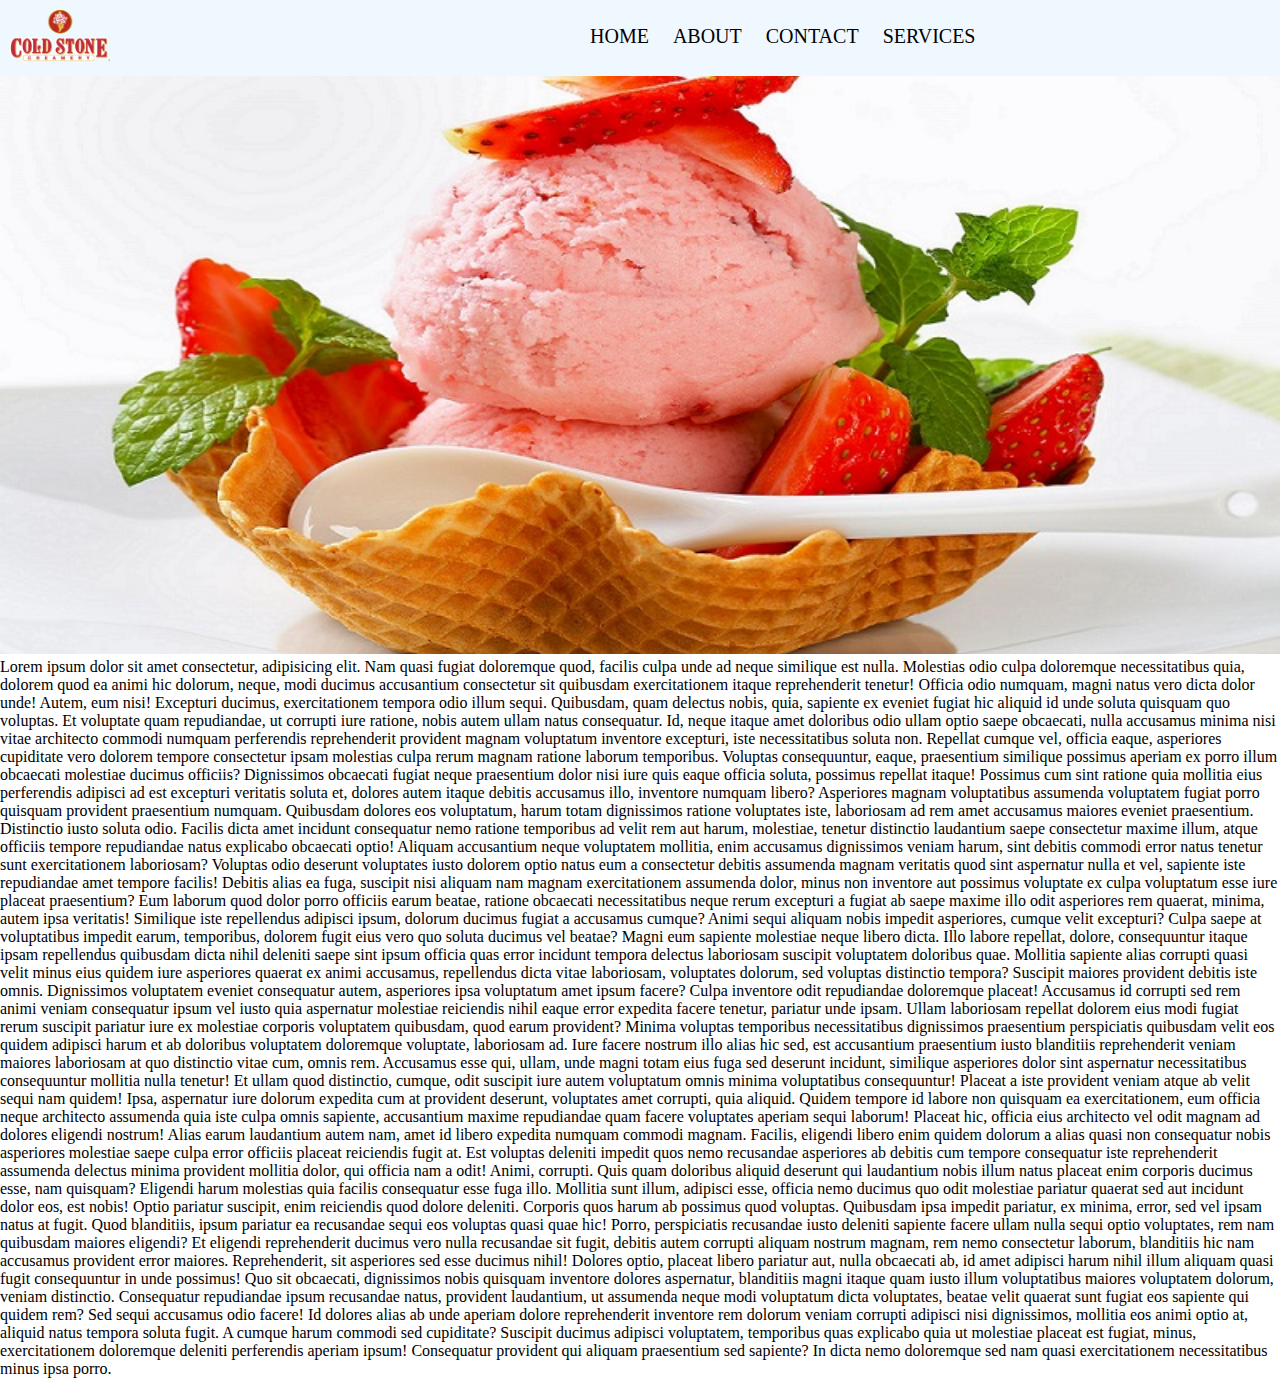
==== IceCreamParlour/index.html @ 4f8ecf3a "4 dec" ====
<!DOCTYPE html>
<html lang="en">

<head>
    <meta charset="UTF-8">
    <meta name="viewport" content="width=device-width, initial-scale=1.0">
    <title>Ice Cream Parlour</title>
    <link rel="stylesheet" href="./style.css">
</head>

<body>

    <!-- -------------------NAVBAR------------------- -->


    <!-- <style>
        .con {
            position: relative;
            background-color: aqua;
            width: 400px;
            height: 500px;
        }

        h1 {
            position: fixed;
            bottom: 0;
            right: 0;
        }
    </style>
    <div class="con">
        <h1>Back to top</h1>
    </div> -->

    <style>
        nav{
            position: fixed;
            top: 1  ;
            width: 100%;
        }
    </style>
    <nav>
        <div class="logo">
            <img src="./images/logo.png" alt="">
        </div>

        <div class="nav-links">
            <ul>
                <li>HOME</li>
                <li>ABOUT</li>
                <li>CONTACT</li>
                <li>SERVICES</li>
            </ul>
        </div>
    </nav>

    <!-- -------------------BAnner Image------------------- -->
    <div class="banner-img">
        <img src="./images/ice-cream1.jpg" alt="">
        <p>Lorem ipsum dolor sit amet consectetur, adipisicing elit. Nam quasi fugiat doloremque quod, facilis culpa unde ad neque similique est nulla. Molestias odio culpa doloremque necessitatibus quia, dolorem quod ea animi hic dolorum, neque, modi ducimus accusantium consectetur sit quibusdam exercitationem itaque reprehenderit tenetur! Officia odio numquam, magni natus vero dicta dolor unde! Autem, eum nisi! Excepturi ducimus, exercitationem tempora odio illum sequi. Quibusdam, quam delectus nobis, quia, sapiente ex eveniet fugiat hic aliquid id unde soluta quisquam quo voluptas. Et voluptate quam repudiandae, ut corrupti iure ratione, nobis autem ullam natus consequatur. Id, neque itaque amet doloribus odio ullam optio saepe obcaecati, nulla accusamus minima nisi vitae architecto commodi numquam perferendis reprehenderit provident magnam voluptatum inventore excepturi, iste necessitatibus soluta non. Repellat cumque vel, officia eaque, asperiores cupiditate vero dolorem tempore consectetur ipsam molestias culpa rerum magnam ratione laborum temporibus. Voluptas consequuntur, eaque, praesentium similique possimus aperiam ex porro illum obcaecati molestiae ducimus officiis? Dignissimos obcaecati fugiat neque praesentium dolor nisi iure quis eaque officia soluta, possimus repellat itaque! Possimus cum sint ratione quia mollitia eius perferendis adipisci ad est excepturi veritatis soluta et, dolores autem itaque debitis accusamus illo, inventore numquam libero? Asperiores magnam voluptatibus assumenda voluptatem fugiat porro quisquam provident praesentium numquam. Quibusdam dolores eos voluptatum, harum totam dignissimos ratione voluptates iste, laboriosam ad rem amet accusamus maiores eveniet praesentium. Distinctio iusto soluta odio. Facilis dicta amet incidunt consequatur nemo ratione temporibus ad velit rem aut harum, molestiae, tenetur distinctio laudantium saepe consectetur maxime illum, atque officiis tempore repudiandae natus explicabo obcaecati optio! Aliquam accusantium neque voluptatem mollitia, enim accusamus dignissimos veniam harum, sint debitis commodi error natus tenetur sunt exercitationem laboriosam? Voluptas odio deserunt voluptates iusto dolorem optio natus eum a consectetur debitis assumenda magnam veritatis quod sint aspernatur nulla et vel, sapiente iste repudiandae amet tempore facilis! Debitis alias ea fuga, suscipit nisi aliquam nam magnam exercitationem assumenda dolor, minus non inventore aut possimus voluptate ex culpa voluptatum esse iure placeat praesentium? Eum laborum quod dolor porro officiis earum beatae, ratione obcaecati necessitatibus neque rerum excepturi a fugiat ab saepe maxime illo odit asperiores rem quaerat, minima, autem ipsa veritatis! Similique iste repellendus adipisci ipsum, dolorum ducimus fugiat a accusamus cumque? Animi sequi aliquam nobis impedit asperiores, cumque velit excepturi? Culpa saepe at voluptatibus impedit earum, temporibus, dolorem fugit eius vero quo soluta ducimus vel beatae? Magni eum sapiente molestiae neque libero dicta. Illo labore repellat, dolore, consequuntur itaque ipsam repellendus quibusdam dicta nihil deleniti saepe sint ipsum officia quas error incidunt tempora delectus laboriosam suscipit voluptatem doloribus quae. Mollitia sapiente alias corrupti quasi velit minus eius quidem iure asperiores quaerat ex animi accusamus, repellendus dicta vitae laboriosam, voluptates dolorum, sed voluptas distinctio tempora? Suscipit maiores provident debitis iste omnis. Dignissimos voluptatem eveniet consequatur autem, asperiores ipsa voluptatum amet ipsum facere? Culpa inventore odit repudiandae doloremque placeat! Accusamus id corrupti sed rem animi veniam consequatur ipsum vel iusto quia aspernatur molestiae reiciendis nihil eaque error expedita facere tenetur, pariatur unde ipsam. Ullam laboriosam repellat dolorem eius modi fugiat rerum suscipit pariatur iure ex molestiae corporis voluptatem quibusdam, quod earum provident? Minima voluptas temporibus necessitatibus dignissimos praesentium perspiciatis quibusdam velit eos quidem adipisci harum et ab doloribus voluptatem doloremque voluptate, laboriosam ad. Iure facere nostrum illo alias hic sed, est accusantium praesentium iusto blanditiis reprehenderit veniam maiores laboriosam at quo distinctio vitae cum, omnis rem. Accusamus esse qui, ullam, unde magni totam eius fuga sed deserunt incidunt, similique asperiores dolor sint aspernatur necessitatibus consequuntur mollitia nulla tenetur! Et ullam quod distinctio, cumque, odit suscipit iure autem voluptatum omnis minima voluptatibus consequuntur! Placeat a iste provident veniam atque ab velit sequi nam quidem! Ipsa, aspernatur iure dolorum expedita cum at provident deserunt, voluptates amet corrupti, quia aliquid. Quidem tempore id labore non quisquam ea exercitationem, eum officia neque architecto assumenda quia iste culpa omnis sapiente, accusantium maxime repudiandae quam facere voluptates aperiam sequi laborum! Placeat hic, officia eius architecto vel odit magnam ad dolores eligendi nostrum! Alias earum laudantium autem nam, amet id libero expedita numquam commodi magnam. Facilis, eligendi libero enim quidem dolorum a alias quasi non consequatur nobis asperiores molestiae saepe culpa error officiis placeat reiciendis fugit at. Est voluptas deleniti impedit quos nemo recusandae asperiores ab debitis cum tempore consequatur iste reprehenderit assumenda delectus minima provident mollitia dolor, qui officia nam a odit! Animi, corrupti. Quis quam doloribus aliquid deserunt qui laudantium nobis illum natus placeat enim corporis ducimus esse, nam quisquam? Eligendi harum molestias quia facilis consequatur esse fuga illo. Mollitia sunt illum, adipisci esse, officia nemo ducimus quo odit molestiae pariatur quaerat sed aut incidunt dolor eos, est nobis! Optio pariatur suscipit, enim reiciendis quod dolore deleniti. Corporis quos harum ab possimus quod voluptas. Quibusdam ipsa impedit pariatur, ex minima, error, sed vel ipsam natus at fugit. Quod blanditiis, ipsum pariatur ea recusandae sequi eos voluptas quasi quae hic! Porro, perspiciatis recusandae iusto deleniti sapiente facere ullam nulla sequi optio voluptates, rem nam quibusdam maiores eligendi? Et eligendi reprehenderit ducimus vero nulla recusandae sit fugit, debitis autem corrupti aliquam nostrum magnam, rem nemo consectetur laborum, blanditiis hic nam accusamus provident error maiores. Reprehenderit, sit asperiores sed esse ducimus nihil! Dolores optio, placeat libero pariatur aut, nulla obcaecati ab, id amet adipisci harum nihil illum aliquam quasi fugit consequuntur in unde possimus! Quo sit obcaecati, dignissimos nobis quisquam inventore dolores aspernatur, blanditiis magni itaque quam iusto illum voluptatibus maiores voluptatem dolorum, veniam distinctio. Consequatur repudiandae ipsum recusandae natus, provident laudantium, ut assumenda neque modi voluptatum dicta voluptates, beatae velit quaerat sunt fugiat eos sapiente qui quidem rem? Sed sequi accusamus odio facere! Id dolores alias ab unde aperiam dolore reprehenderit inventore rem dolorum veniam corrupti adipisci nisi dignissimos, mollitia eos animi optio at, aliquid natus tempora soluta fugit. A cumque harum commodi sed cupiditate? Suscipit ducimus adipisci voluptatem, temporibus quas explicabo quia ut molestiae placeat est fugiat, minus, exercitationem doloremque deleniti perferendis aperiam ipsum! Consequatur provident qui aliquam praesentium sed sapiente? In dicta nemo doloremque sed nam quasi exercitationem necessitatibus minus ipsa porro.</p>
    </div>


    <!-- -------------------Intro ------------------- -->

    <!-- <div class="section-2">
        <h2>NEW PRODUCTS</h2>
        <h1>Lorem ipsum dolor sit amet.</h1>
        <p>Lorem ipsum dolor, sit amet consectetur adipisicing elit. Voluptas ullam quasi quo ad nostrum optio similique
            expedita
            fuga!</p> -->


    <!-- <img src="./images/yogurt-icecream.png" alt="">     -->
    <!-- </div> 

</body>

</html>
---- IceCreamParlour/style.css ----
*{
    box-sizing: border-box;
    margin: 0px;
}

ul{
    list-style: none;
    display: inline;
    position: relative;
    top: 15px;
    left: 430px;
}
li{
    display: inline;
    margin: 0px 10px;
    font-size: 20px;

}

nav{
    display: flex;
    padding: 10px;
    background-color: aliceblue;
}
nav img{
    width: 100px;
    display: inline;
}

.banner-img img{
    min-width: 400px;
    width: 100%;
}


.section-2{
    margin: 0px;
    padding: 30px;
    background-color: aliceblue;

}
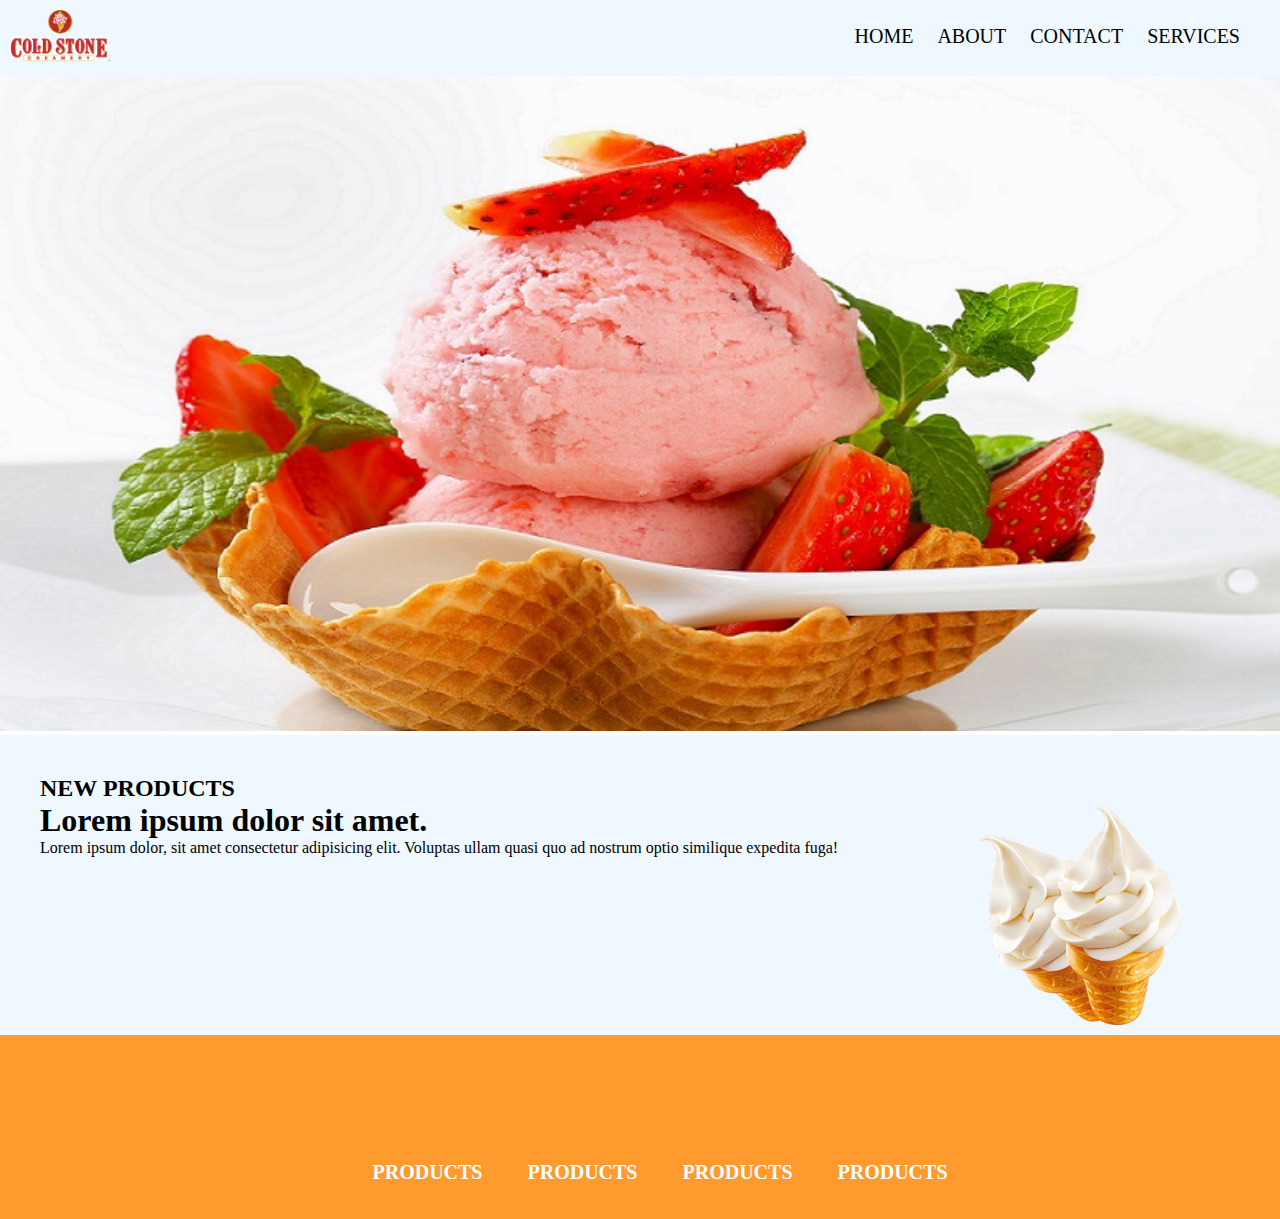
==== commit 60d23ef2: "ice cream parlour" ====
--- a/IceCreamParlour/index.html
+++ b/IceCreamParlour/index.html
@@ -6,6 +6,9 @@
     <meta name="viewport" content="width=device-width, initial-scale=1.0">
     <title>Ice Cream Parlour</title>
     <link rel="stylesheet" href="./style.css">
+    <link rel="stylesheet" href="https://cdnjs.cloudflare.com/ajax/libs/font-awesome/6.5.1/css/all.min.css"
+        integrity="sha512-DTOQO9RWCH3ppGqcWaEA1BIZOC6xxalwEsw9c2QQeAIftl+Vegovlnee1c9QX4TctnWMn13TZye+giMm8e2LwA=="
+        crossorigin="anonymous" referrerpolicy="no-referrer" />
 </head>
 
 <body>
@@ -31,13 +34,7 @@
         <h1>Back to top</h1>
     </div> -->
 
-    <style>
-        nav{
-            position: fixed;
-            top: 1  ;
-            width: 100%;
-        }
-    </style>
+
     <nav>
         <div class="logo">
             <img src="./images/logo.png" alt="">
@@ -56,23 +53,74 @@
     <!-- -------------------BAnner Image------------------- -->
     <div class="banner-img">
         <img src="./images/ice-cream1.jpg" alt="">
-        <p>Lorem ipsum dolor sit amet consectetur, adipisicing elit. Nam quasi fugiat doloremque quod, facilis culpa unde ad neque similique est nulla. Molestias odio culpa doloremque necessitatibus quia, dolorem quod ea animi hic dolorum, neque, modi ducimus accusantium consectetur sit quibusdam exercitationem itaque reprehenderit tenetur! Officia odio numquam, magni natus vero dicta dolor unde! Autem, eum nisi! Excepturi ducimus, exercitationem tempora odio illum sequi. Quibusdam, quam delectus nobis, quia, sapiente ex eveniet fugiat hic aliquid id unde soluta quisquam quo voluptas. Et voluptate quam repudiandae, ut corrupti iure ratione, nobis autem ullam natus consequatur. Id, neque itaque amet doloribus odio ullam optio saepe obcaecati, nulla accusamus minima nisi vitae architecto commodi numquam perferendis reprehenderit provident magnam voluptatum inventore excepturi, iste necessitatibus soluta non. Repellat cumque vel, officia eaque, asperiores cupiditate vero dolorem tempore consectetur ipsam molestias culpa rerum magnam ratione laborum temporibus. Voluptas consequuntur, eaque, praesentium similique possimus aperiam ex porro illum obcaecati molestiae ducimus officiis? Dignissimos obcaecati fugiat neque praesentium dolor nisi iure quis eaque officia soluta, possimus repellat itaque! Possimus cum sint ratione quia mollitia eius perferendis adipisci ad est excepturi veritatis soluta et, dolores autem itaque debitis accusamus illo, inventore numquam libero? Asperiores magnam voluptatibus assumenda voluptatem fugiat porro quisquam provident praesentium numquam. Quibusdam dolores eos voluptatum, harum totam dignissimos ratione voluptates iste, laboriosam ad rem amet accusamus maiores eveniet praesentium. Distinctio iusto soluta odio. Facilis dicta amet incidunt consequatur nemo ratione temporibus ad velit rem aut harum, molestiae, tenetur distinctio laudantium saepe consectetur maxime illum, atque officiis tempore repudiandae natus explicabo obcaecati optio! Aliquam accusantium neque voluptatem mollitia, enim accusamus dignissimos veniam harum, sint debitis commodi error natus tenetur sunt exercitationem laboriosam? Voluptas odio deserunt voluptates iusto dolorem optio natus eum a consectetur debitis assumenda magnam veritatis quod sint aspernatur nulla et vel, sapiente iste repudiandae amet tempore facilis! Debitis alias ea fuga, suscipit nisi aliquam nam magnam exercitationem assumenda dolor, minus non inventore aut possimus voluptate ex culpa voluptatum esse iure placeat praesentium? Eum laborum quod dolor porro officiis earum beatae, ratione obcaecati necessitatibus neque rerum excepturi a fugiat ab saepe maxime illo odit asperiores rem quaerat, minima, autem ipsa veritatis! Similique iste repellendus adipisci ipsum, dolorum ducimus fugiat a accusamus cumque? Animi sequi aliquam nobis impedit asperiores, cumque velit excepturi? Culpa saepe at voluptatibus impedit earum, temporibus, dolorem fugit eius vero quo soluta ducimus vel beatae? Magni eum sapiente molestiae neque libero dicta. Illo labore repellat, dolore, consequuntur itaque ipsam repellendus quibusdam dicta nihil deleniti saepe sint ipsum officia quas error incidunt tempora delectus laboriosam suscipit voluptatem doloribus quae. Mollitia sapiente alias corrupti quasi velit minus eius quidem iure asperiores quaerat ex animi accusamus, repellendus dicta vitae laboriosam, voluptates dolorum, sed voluptas distinctio tempora? Suscipit maiores provident debitis iste omnis. Dignissimos voluptatem eveniet consequatur autem, asperiores ipsa voluptatum amet ipsum facere? Culpa inventore odit repudiandae doloremque placeat! Accusamus id corrupti sed rem animi veniam consequatur ipsum vel iusto quia aspernatur molestiae reiciendis nihil eaque error expedita facere tenetur, pariatur unde ipsam. Ullam laboriosam repellat dolorem eius modi fugiat rerum suscipit pariatur iure ex molestiae corporis voluptatem quibusdam, quod earum provident? Minima voluptas temporibus necessitatibus dignissimos praesentium perspiciatis quibusdam velit eos quidem adipisci harum et ab doloribus voluptatem doloremque voluptate, laboriosam ad. Iure facere nostrum illo alias hic sed, est accusantium praesentium iusto blanditiis reprehenderit veniam maiores laboriosam at quo distinctio vitae cum, omnis rem. Accusamus esse qui, ullam, unde magni totam eius fuga sed deserunt incidunt, similique asperiores dolor sint aspernatur necessitatibus consequuntur mollitia nulla tenetur! Et ullam quod distinctio, cumque, odit suscipit iure autem voluptatum omnis minima voluptatibus consequuntur! Placeat a iste provident veniam atque ab velit sequi nam quidem! Ipsa, aspernatur iure dolorum expedita cum at provident deserunt, voluptates amet corrupti, quia aliquid. Quidem tempore id labore non quisquam ea exercitationem, eum officia neque architecto assumenda quia iste culpa omnis sapiente, accusantium maxime repudiandae quam facere voluptates aperiam sequi laborum! Placeat hic, officia eius architecto vel odit magnam ad dolores eligendi nostrum! Alias earum laudantium autem nam, amet id libero expedita numquam commodi magnam. Facilis, eligendi libero enim quidem dolorum a alias quasi non consequatur nobis asperiores molestiae saepe culpa error officiis placeat reiciendis fugit at. Est voluptas deleniti impedit quos nemo recusandae asperiores ab debitis cum tempore consequatur iste reprehenderit assumenda delectus minima provident mollitia dolor, qui officia nam a odit! Animi, corrupti. Quis quam doloribus aliquid deserunt qui laudantium nobis illum natus placeat enim corporis ducimus esse, nam quisquam? Eligendi harum molestias quia facilis consequatur esse fuga illo. Mollitia sunt illum, adipisci esse, officia nemo ducimus quo odit molestiae pariatur quaerat sed aut incidunt dolor eos, est nobis! Optio pariatur suscipit, enim reiciendis quod dolore deleniti. Corporis quos harum ab possimus quod voluptas. Quibusdam ipsa impedit pariatur, ex minima, error, sed vel ipsam natus at fugit. Quod blanditiis, ipsum pariatur ea recusandae sequi eos voluptas quasi quae hic! Porro, perspiciatis recusandae iusto deleniti sapiente facere ullam nulla sequi optio voluptates, rem nam quibusdam maiores eligendi? Et eligendi reprehenderit ducimus vero nulla recusandae sit fugit, debitis autem corrupti aliquam nostrum magnam, rem nemo consectetur laborum, blanditiis hic nam accusamus provident error maiores. Reprehenderit, sit asperiores sed esse ducimus nihil! Dolores optio, placeat libero pariatur aut, nulla obcaecati ab, id amet adipisci harum nihil illum aliquam quasi fugit consequuntur in unde possimus! Quo sit obcaecati, dignissimos nobis quisquam inventore dolores aspernatur, blanditiis magni itaque quam iusto illum voluptatibus maiores voluptatem dolorum, veniam distinctio. Consequatur repudiandae ipsum recusandae natus, provident laudantium, ut assumenda neque modi voluptatum dicta voluptates, beatae velit quaerat sunt fugiat eos sapiente qui quidem rem? Sed sequi accusamus odio facere! Id dolores alias ab unde aperiam dolore reprehenderit inventore rem dolorum veniam corrupti adipisci nisi dignissimos, mollitia eos animi optio at, aliquid natus tempora soluta fugit. A cumque harum commodi sed cupiditate? Suscipit ducimus adipisci voluptatem, temporibus quas explicabo quia ut molestiae placeat est fugiat, minus, exercitationem doloremque deleniti perferendis aperiam ipsum! Consequatur provident qui aliquam praesentium sed sapiente? In dicta nemo doloremque sed nam quasi exercitationem necessitatibus minus ipsa porro.</p>
+        <!-- <p>Lorem ipsum dolor sit amet consectetur, adipisicing elit. Nam quasi fugiat doloremque quod, facilis culpa unde ad neque similique est nulla. Molestias odio culpa doloremque necessitatibus quia, dolorem quod ea animi hic dolorum, neque, modi ducimus accusantium consectetur sit quibusdam exercitationem itaque reprehenderit tenetur! Officia odio numquam, magni natus vero dicta dolor unde! Autem, eum nisi! Excepturi ducimus, exercitationem tempora odio illum sequi. Quibusdam, quam delectus nobis, quia, sapiente ex eveniet fugiat hic aliquid id unde soluta quisquam quo voluptas. Et voluptate quam repudiandae, ut corrupti iure ratione, nobis autem ullam natus consequatur. Id, neque itaque amet doloribus odio ullam optio saepe obcaecati, nulla accusamus minima nisi vitae architecto commodi numquam perferendis reprehenderit provident magnam voluptatum inventore excepturi, iste necessitatibus soluta non. Repellat cumque vel, officia eaque, asperiores cupiditate vero dolorem tempore consectetur ipsam molestias culpa rerum magnam ratione laborum temporibus. Voluptas consequuntur, eaque, praesentium similique possimus aperiam ex porro illum obcaecati molestiae ducimus officiis? Dignissimos obcaecati fugiat neque praesentium dolor nisi iure quis eaque officia soluta, possimus repellat itaque! Possimus cum sint ratione quia mollitia eius perferendis adipisci ad est excepturi veritatis soluta et, dolores autem itaque debitis accusamus illo, inventore numquam libero? Asperiores magnam voluptatibus assumenda voluptatem fugiat porro quisquam provident praesentium numquam. Quibusdam dolores eos voluptatum, harum totam dignissimos ratione voluptates iste, laboriosam ad rem amet accusamus maiores eveniet praesentium. Distinctio iusto soluta odio. Facilis dicta amet incidunt consequatur nemo ratione temporibus ad velit rem aut harum, molestiae, tenetur distinctio laudantium saepe consectetur maxime illum, atque officiis tempore repudiandae natus explicabo obcaecati optio! Aliquam accusantium neque voluptatem mollitia, enim accusamus dignissimos veniam harum, sint debitis commodi error natus tenetur sunt exercitationem laboriosam? Voluptas odio deserunt voluptates iusto dolorem optio natus eum a consectetur debitis assumenda magnam veritatis quod sint aspernatur nulla et vel, sapiente iste repudiandae amet tempore facilis! Debitis alias ea fuga, suscipit nisi aliquam nam magnam exercitationem assumenda dolor, minus non inventore aut possimus voluptate ex culpa voluptatum esse iure placeat praesentium? Eum laborum quod dolor porro officiis earum beatae, ratione obcaecati necessitatibus neque rerum excepturi a fugiat ab saepe maxime illo odit asperiores rem quaerat, minima, autem ipsa veritatis! Similique iste repellendus adipisci ipsum, dolorum ducimus fugiat a accusamus cumque? Animi sequi aliquam nobis impedit asperiores, cumque velit excepturi? Culpa saepe at voluptatibus impedit earum, temporibus, dolorem fugit eius vero quo soluta ducimus vel beatae? Magni eum sapiente molestiae neque libero dicta. Illo labore repellat, dolore, consequuntur itaque ipsam repellendus quibusdam dicta nihil deleniti saepe sint ipsum officia quas error incidunt tempora delectus laboriosam suscipit voluptatem doloribus quae. Mollitia sapiente alias corrupti quasi velit minus eius quidem iure asperiores quaerat ex animi accusamus, repellendus dicta vitae laboriosam, voluptates dolorum, sed voluptas distinctio tempora? Suscipit maiores provident debitis iste omnis. Dignissimos voluptatem eveniet consequatur autem, asperiores ipsa voluptatum amet ipsum facere? Culpa inventore odit repudiandae doloremque placeat! Accusamus id corrupti sed rem animi veniam consequatur ipsum vel iusto quia aspernatur molestiae reiciendis nihil eaque error expedita facere tenetur, pariatur unde ipsam. Ullam laboriosam repellat dolorem eius modi fugiat rerum suscipit pariatur iure ex molestiae corporis voluptatem quibusdam, quod earum provident? Minima voluptas temporibus necessitatibus dignissimos praesentium perspiciatis quibusdam velit eos quidem adipisci harum et ab doloribus voluptatem doloremque voluptate, laboriosam ad. Iure facere nostrum illo alias hic sed, est accusantium praesentium iusto blanditiis reprehenderit veniam maiores laboriosam at quo distinctio vitae cum, omnis rem. Accusamus esse qui, ullam, unde magni totam eius fuga sed deserunt incidunt, similique asperiores dolor sint aspernatur necessitatibus consequuntur mollitia nulla tenetur! Et ullam quod distinctio, cumque, odit suscipit iure autem voluptatum omnis minima voluptatibus consequuntur! Placeat a iste provident veniam atque ab velit sequi nam quidem! Ipsa, aspernatur iure dolorum expedita cum at provident deserunt, voluptates amet corrupti, quia aliquid. Quidem tempore id labore non quisquam ea exercitationem, eum officia neque architecto assumenda quia iste culpa omnis sapiente, accusantium maxime repudiandae quam facere voluptates aperiam sequi laborum! Placeat hic, officia eius architecto vel odit magnam ad dolores eligendi nostrum! Alias earum laudantium autem nam, amet id libero expedita numquam commodi magnam. Facilis, eligendi libero enim quidem dolorum a alias quasi non consequatur nobis asperiores molestiae saepe culpa error officiis placeat reiciendis fugit at. Est voluptas deleniti impedit quos nemo recusandae asperiores ab debitis cum tempore consequatur iste reprehenderit assumenda delectus minima provident mollitia dolor, qui officia nam a odit! Animi, corrupti. Quis quam doloribus aliquid deserunt qui laudantium nobis illum natus placeat enim corporis ducimus esse, nam quisquam? Eligendi harum molestias quia facilis consequatur esse fuga illo. Mollitia sunt illum, adipisci esse, officia nemo ducimus quo odit molestiae pariatur quaerat sed aut incidunt dolor eos, est nobis! Optio pariatur suscipit, enim reiciendis quod dolore deleniti. Corporis quos harum ab possimus quod voluptas. Quibusdam ipsa impedit pariatur, ex minima, error, sed vel ipsam natus at fugit. Quod blanditiis, ipsum pariatur ea recusandae sequi eos voluptas quasi quae hic! Porro, perspiciatis recusandae iusto deleniti sapiente facere ullam nulla sequi optio voluptates, rem nam quibusdam maiores eligendi? Et eligendi reprehenderit ducimus vero nulla recusandae sit fugit, debitis autem corrupti aliquam nostrum magnam, rem nemo consectetur laborum, blanditiis hic nam accusamus provident error maiores. Reprehenderit, sit asperiores sed esse ducimus nihil! Dolores optio, placeat libero pariatur aut, nulla obcaecati ab, id amet adipisci harum nihil illum aliquam quasi fugit consequuntur in unde possimus! Quo sit obcaecati, dignissimos nobis quisquam inventore dolores aspernatur, blanditiis magni itaque quam iusto illum voluptatibus maiores voluptatem dolorum, veniam distinctio. Consequatur repudiandae ipsum recusandae natus, provident laudantium, ut assumenda neque modi voluptatum dicta voluptates, beatae velit quaerat sunt fugiat eos sapiente qui quidem rem? Sed sequi accusamus odio facere! Id dolores alias ab unde aperiam dolore reprehenderit inventore rem dolorum veniam corrupti adipisci nisi dignissimos, mollitia eos animi optio at, aliquid natus tempora soluta fugit. A cumque harum commodi sed cupiditate? Suscipit ducimus adipisci voluptatem, temporibus quas explicabo quia ut molestiae placeat est fugiat, minus, exercitationem doloremque deleniti perferendis aperiam ipsum! Consequatur provident qui aliquam praesentium sed sapiente? In dicta nemo doloremque sed nam quasi exercitationem necessitatibus minus ipsa porro.</p> -->
     </div>
 
 
     <!-- -------------------Intro ------------------- -->
 
-    <!-- <div class="section-2">
-        <h2>NEW PRODUCTS</h2>
-        <h1>Lorem ipsum dolor sit amet.</h1>
-        <p>Lorem ipsum dolor, sit amet consectetur adipisicing elit. Voluptas ullam quasi quo ad nostrum optio similique
-            expedita
-            fuga!</p> -->
+    <div class="section-2">
+        <div class="section-2-content">
+            <h2>NEW PRODUCTS</h2>
+            <h1>Lorem ipsum dolor sit amet.</h1>
+            <p>Lorem ipsum dolor, sit amet consectetur adipisicing elit. Voluptas ullam quasi quo ad nostrum optio
+                similique
+                expedita
+                fuga!</p>
+        </div>
 
 
-    <!-- <img src="./images/yogurt-icecream.png" alt="">     -->
-    <!-- </div> 
+        <img src="./images/yogurt-icecream.png" alt="">
+    </div>
 
+    <!-- ------------------- Links ------------------- -->
+
+    <div class="links">
+        <ul>
+            <li>
+                <a href="">
+                    <i class="fa-solid fa-ice-cream"></i>
+                    <h4>PRODUCTS</h4>
+                </a>
+            </li>
+
+            <li>
+                <a href="">
+                    <i class="fa-solid fa-ice-cream"></i>
+                    <h4>PRODUCTS</h4>
+                </a>
+            </li>
+            <li>
+                <a href="">
+                    <i class="fa-solid fa-ice-cream"></i>
+                    <h4>PRODUCTS</h4>
+                </a>
+            </li>
+            <li>
+                <a href="">
+                    <i class="fa-solid fa-ice-cream"></i>
+                    <h4>PRODUCTS</h4>
+                </a>
+            </li>
+        </ul>
+        <!-- <a href="">
+            <i class="fa-solid fa-ice-cream"></i>
+            <h4>PRODUCTS</h4>
+        </a>
+        <a href="">
+            <i class="fa-solid fa-ice-cream"></i>
+            <h4>PRODUCTS</h4>
+        </a>
+        <a href="">
+            <i class="fa-solid fa-ice-cream"></i>
+            <h4>PRODUCTS</h4>
+        </a>
+        <a href="">
+            <i class="fa-solid fa-ice-cream"></i>
+            <h4>PRODUCTS</h4>
+        </a>     -->
+
+    </div>
 </body>
 
 </html>--- a/IceCreamParlour/style.css
+++ b/IceCreamParlour/style.css
@@ -1,42 +1,90 @@
-*{
+* {
     box-sizing: border-box;
     margin: 0px;
 }
 
-ul{
+ul {
     list-style: none;
     display: inline;
-    position: relative;
-    top: 15px;
-    left: 430px;
 }
-li{
+
+li {
     display: inline;
     margin: 0px 10px;
     font-size: 20px;
 
 }
 
-nav{
+nav {
     display: flex;
     padding: 10px;
     background-color: aliceblue;
+    position: relative;
+    width: 100%;
 }
-nav img{
+nav ul{
+    position: absolute;
+    top: 25px;
+    right: 30px;
+}
+
+nav img {
     width: 100px;
     display: inline;
 }
 
-.banner-img img{
+.banner-img {
+    padding: 0%;
+}
+
+.banner-img img {
     min-width: 400px;
     width: 100%;
 }
 
 
-.section-2{
+.section-2 {
     margin: 0px;
+    padding: 40px;
+    background-color: aliceblue;
+    color: black;
+    position: relative;
+    min-height: 300PX;
+}
+
+.section-2-content{
+    width:70%;
+}
+.section-2 img {
+    max-width: 200px;
+    position: absolute;
+    bottom: 0;
+    margin-bottom: 10PX;
+    right: 100px;
+}
+
+.links {
+    background-color: rgb(255, 154, 47);
     padding: 30px;
-    background-color: aliceblue;
 
 }
+.links ul{
+    margin: 0% auto;
+    display: block;
+    text-align: center;
+}
 
+
+.links a {
+    display: inline-block;
+    text-align: center;
+    text-decoration: none;
+    color: white;
+    margin: 5px 10px;
+}
+
+.links i {
+    font-size: 80px;
+    margin: 10px 40px;
+    /* color: white; */
+}